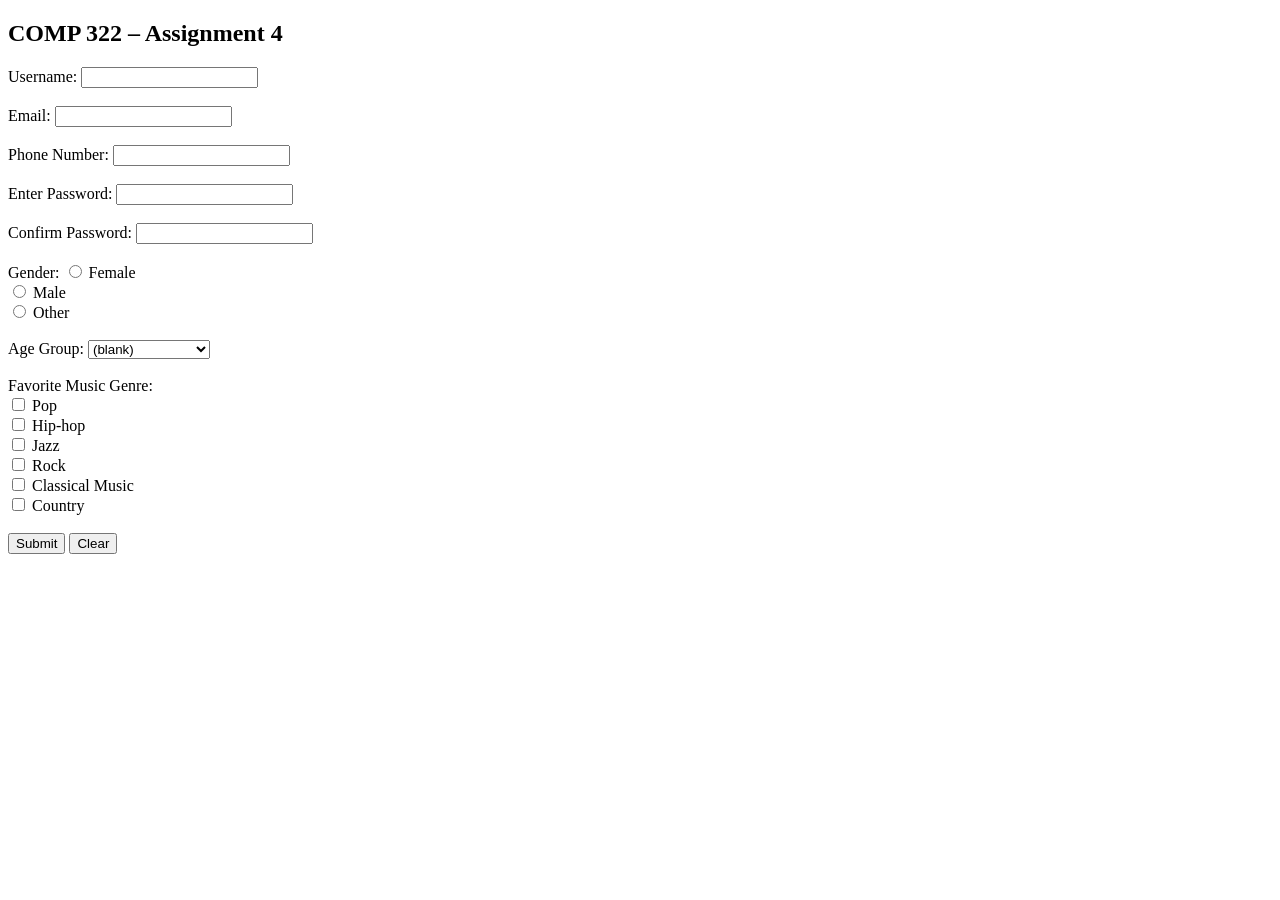
==== form.html @ 92892156 "Add error message spans to form labels Added span elements for error messages next to form labels." ====
<!DOCTYPE html>
<html>
<head>
    <title>Assignment 4 Form</title>
    <style>
        .error { color: red; }
        .warning { color: orange; }
    </style>
</head>
<body>

<h2>COMP 322 – Assignment 4</h2>

<form id="userForm">

    <label id="userLabel">Username: <span class="msg"></span></label>
    <input type="text" id="username"><br><br>

    <label id="emailLabel">Email: <span class="msg"></span></label>
    <input type="text" id="email"><br><br>

    <label id="phoneLabel">Phone Number: <span class="msg"></span></label>
    <input type="text" id="phone"><br><br>

    <label id="passLabel">Enter Password: <span class="msg"></span></label>
    <input type="password" id="password"><br><br>

    <label id="confirmLabel">Confirm Password: <span class="msg"></span></label>
    <input type="password" id="confirm"><br><br>

   <label id="genderLabel">Gender: <span class="msg"></span></label>
    <input type="radio" name="gender" value="Female"> Female<br>
    <input type="radio" name="gender" value="Male"> Male<br>
    <input type="radio" name="gender" value="Other"> Other<br><br>

    <label id="ageLabel">Age Group: <span class="msg"></span></label>
    <select id="age">
        <option value="">(blank)</option>
        <option value="<21">< 21 years old</option>
        <option value="21-25">21 - 25 years old</option>
        <option value="26-35">26 - 35 years old</option>
        <option value="36-50">36 - 50 years old</option>
        <option value="50+">50 years old</option>
    </select><br><br>

    <label>Favorite Music Genre:</label><br>
    <input type="checkbox" value="Pop"> Pop<br>
    <input type="checkbox" value="Hip-hop"> Hip-hop<br>
    <input type="checkbox" value="Jazz"> Jazz<br>
    <input type="checkbox" value="Rock"> Rock<br>
    <input type="checkbox" value="Classical"> Classical Music<br>
    <input type="checkbox" value="Country"> Country<br><br>

    <button type="button" onclick="validateForm()">Submit</button>
    <button type="reset" onclick="clearWarnings()">Clear</button>

</form>

<script src="validation.js"></script>
</body>
</html>
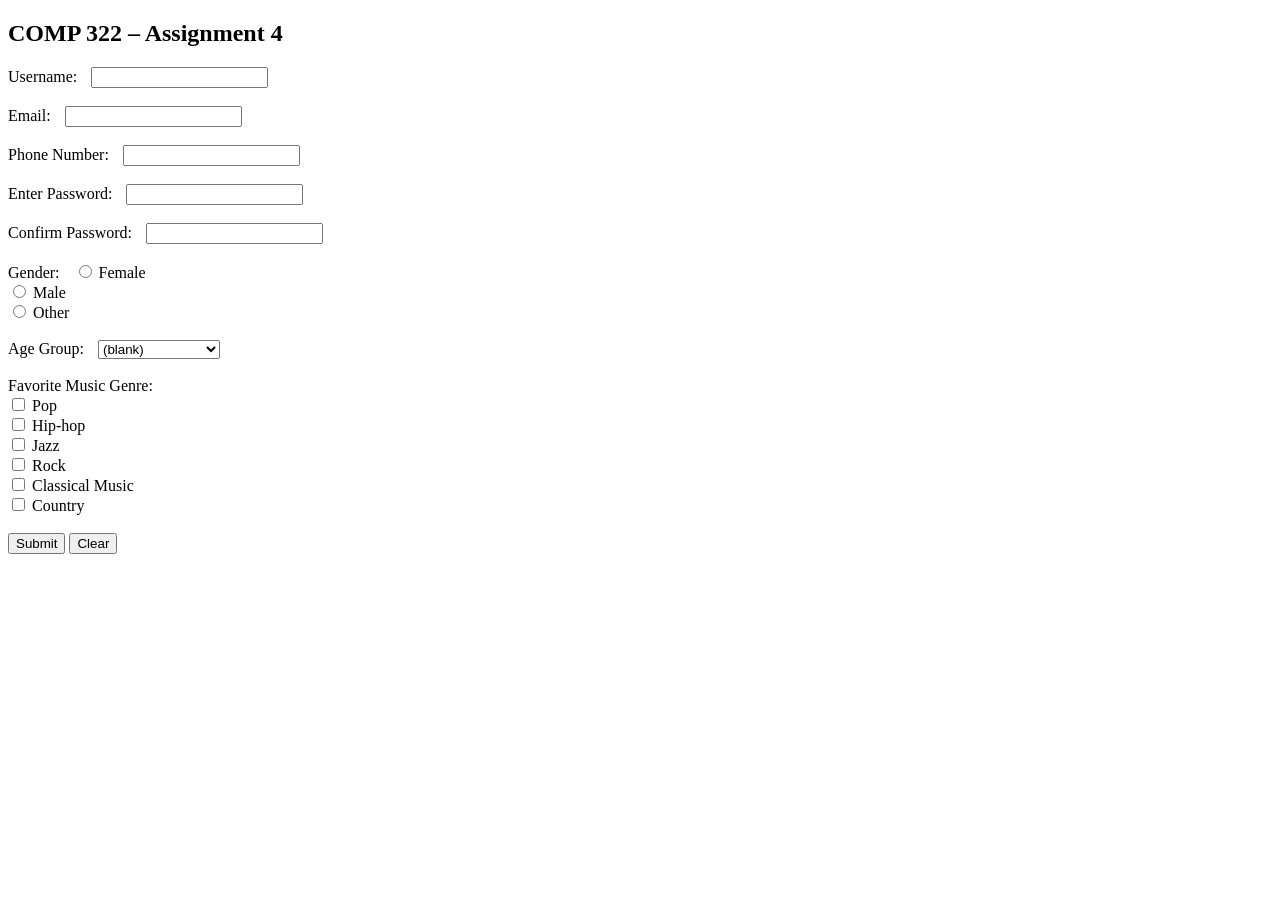
==== commit d7fca71e: "Add message styles for form validation feedback Updated the form to include message styles for error" ====
--- a/form.html
+++ b/form.html
@@ -3,8 +3,16 @@
 <head>
     <title>Assignment 4 Form</title>
     <style>
-        .error { color: red; }
-        .warning { color: orange; }
+        .msg {
+            font-weight: bold;
+            margin-left: 10px;
+        }
+        .msg.error {
+            color: red;
+        }
+        .msg.warning {
+            color: orange;
+        }
     </style>
 </head>
 <body>
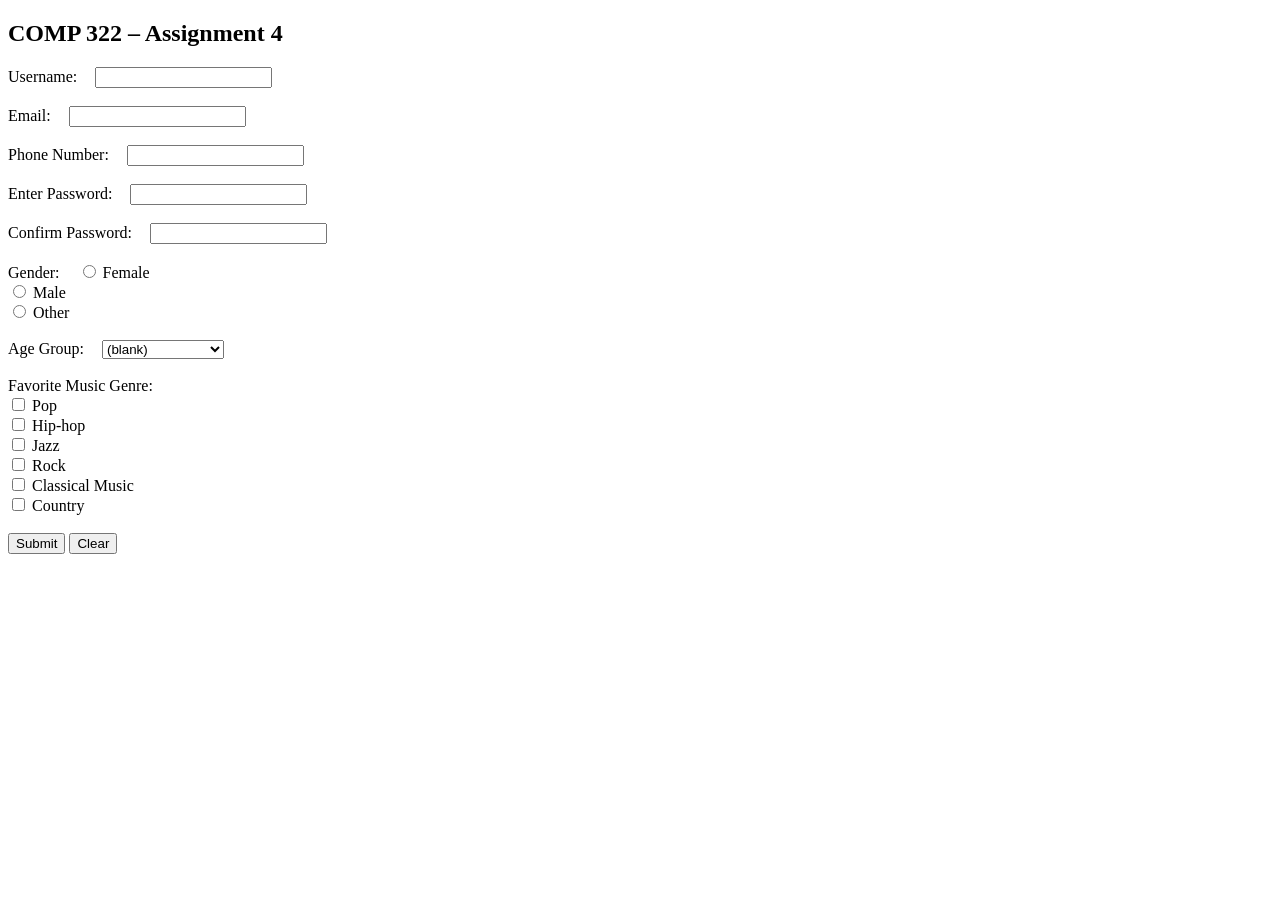
==== commit 260ba5cf: "Fixing coloring issue" ====
--- a/form.html
+++ b/form.html
@@ -6,6 +6,7 @@
         .msg {
             font-weight: bold;
             margin-left: 10px;
+            display: inline-block;
         }
         .msg.error {
             color: red;
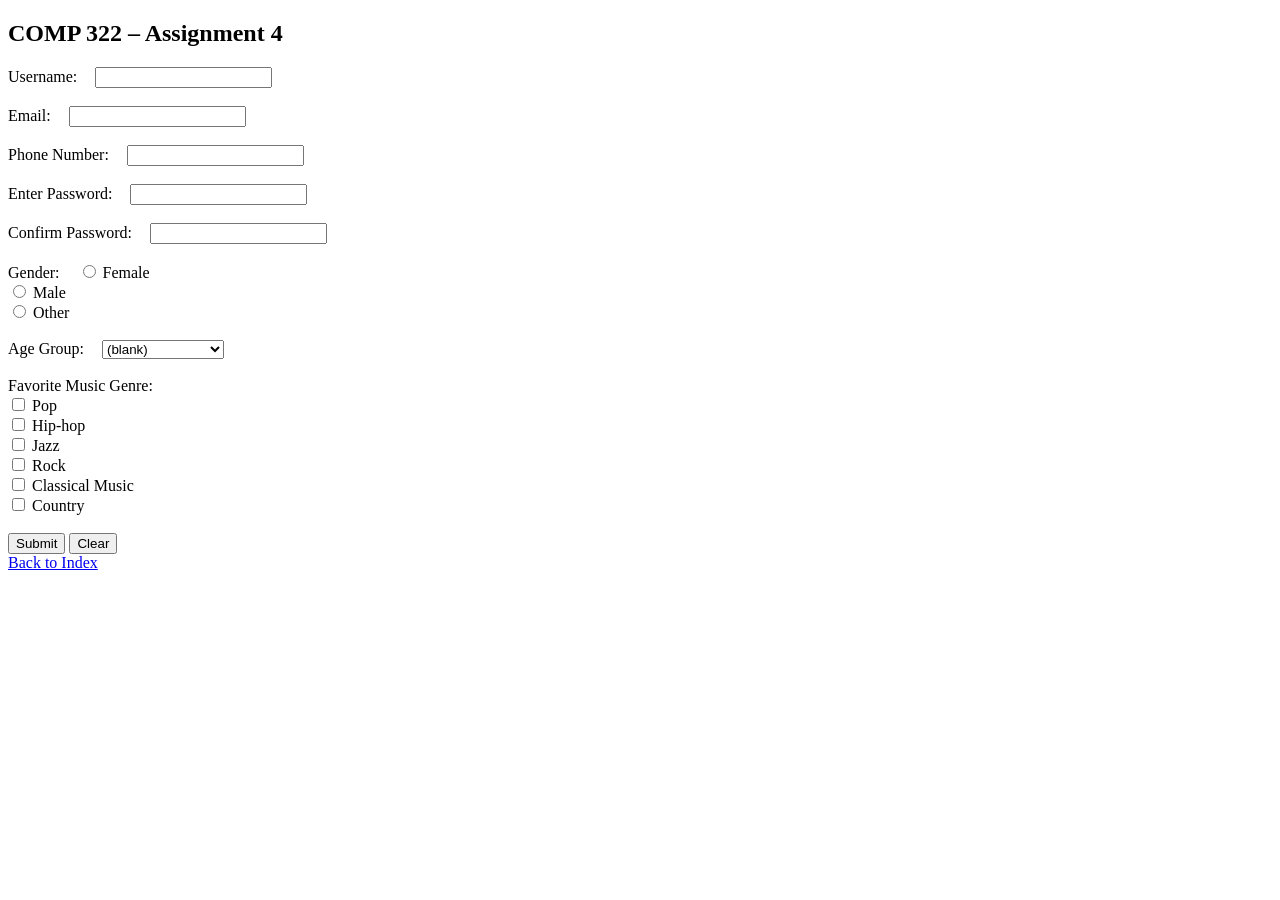
==== commit 78b0b476: "Add navigation link to index page Added a link to navigate back to the index page." ====
--- a/form.html
+++ b/form.html
@@ -66,5 +66,6 @@
 </form>
 
 <script src="validation.js"></script>
+<a href="index.html">Back to Index</a>
 </body>
 </html>
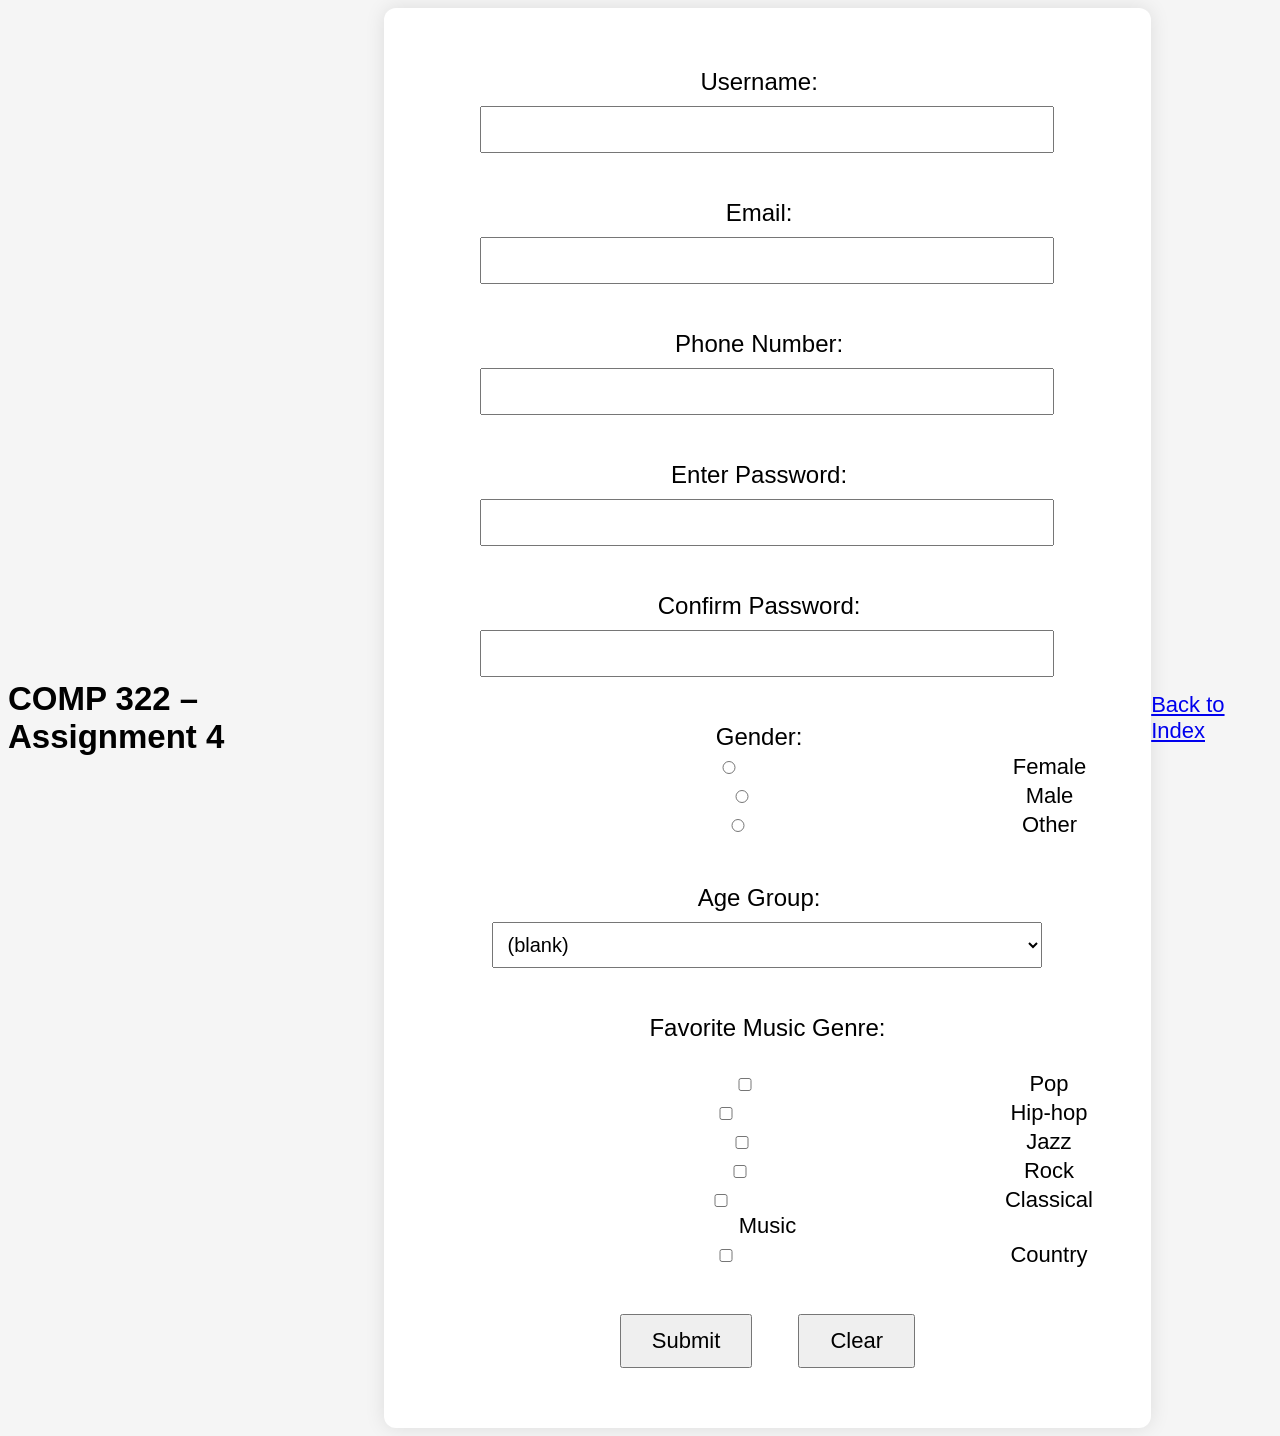
==== commit b5d700b5: "Enhance form styling and layout Updated form styles and layout for better user experience." ====
--- a/form.html
+++ b/form.html
@@ -3,18 +3,60 @@
 <head>
     <title>Assignment 4 Form</title>
     <style>
-        .msg {
-            font-weight: bold;
-            margin-left: 10px;
-            display: inline-block;
-        }
-        .msg.error {
-            color: red;
-        }
-        .msg.warning {
-            color: orange;
-        }
-    </style>
+    body {
+        display: flex;
+        justify-content: center;
+        align-items: center;
+        min-height: 100vh;
+        background: #f5f5f5;
+        font-size: 22px;
+        font-family: Arial, sans-serif;
+    }
+
+    form {
+        text-align: center;
+        background: white;
+        padding: 40px;
+        border-radius: 12px;
+        width: 60%;
+        box-shadow: 0 0 20px rgba(0,0,0,0.1);
+    }
+
+    input, select {
+        font-size: 20px;
+        padding: 10px;
+        width: 80%;
+        margin-top: 10px;
+    }
+
+    label {
+        display: block;
+        margin-top: 20px;
+        font-size: 24px;
+    }
+
+    button {
+        font-size: 22px;
+        padding: 12px 30px;
+        margin: 20px;
+        cursor: pointer;
+    }
+
+    .msg {
+        font-weight: bold;
+        margin-left: 10px;
+        display: inline-block; 
+    }
+
+    .error {
+        color: red;
+    }
+
+    .warning {
+        color: orange;
+    }
+</style>
+
 </head>
 <body>
 
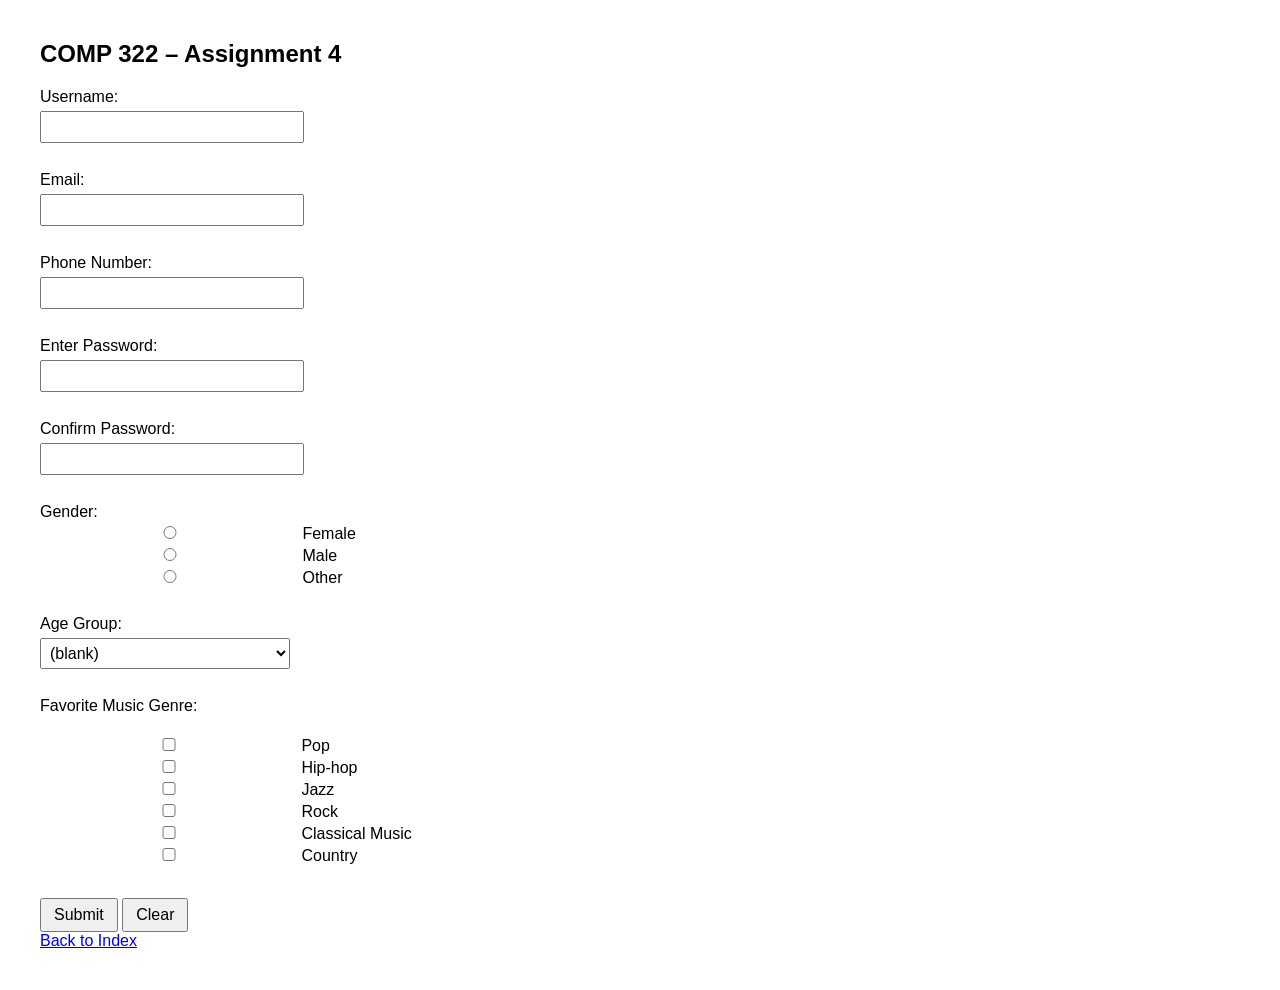
==== commit 8daad05d: "Refactor form.html for improved layout and styles Updated form layout and styling for better usabili" ====
--- a/form.html
+++ b/form.html
@@ -4,48 +4,39 @@
     <title>Assignment 4 Form</title>
     <style>
     body {
-        display: flex;
-        justify-content: center;
-        align-items: center;
-        min-height: 100vh;
-        background: #f5f5f5;
-        font-size: 22px;
         font-family: Arial, sans-serif;
+        font-size: 16px;
+        background-color: white;
+        margin: 40px;
     }
 
     form {
-        text-align: center;
-        background: white;
-        padding: 40px;
-        border-radius: 12px;
-        width: 60%;
-        box-shadow: 0 0 20px rgba(0,0,0,0.1);
-    }
-
-    input, select {
-        font-size: 20px;
-        padding: 10px;
-        width: 80%;
-        margin-top: 10px;
+        text-align: left;
+        width: 400px;
     }
 
     label {
         display: block;
-        margin-top: 20px;
-        font-size: 24px;
+        margin-top: 10px;
+    }
+
+    input, select {
+        margin-top: 5px;
+        padding: 5px;
+        font-size: 16px;
+        width: 250px;
     }
 
     button {
-        font-size: 22px;
-        padding: 12px 30px;
-        margin: 20px;
-        cursor: pointer;
+        margin-top: 15px;
+        padding: 6px 12px;
+        font-size: 16px;
     }
 
     .msg {
         font-weight: bold;
-        margin-left: 10px;
-        display: inline-block; 
+        margin-left: 5px;
+        display: inline-block;
     }
 
     .error {
@@ -56,6 +47,7 @@
         color: orange;
     }
 </style>
+
 
 </head>
 <body>
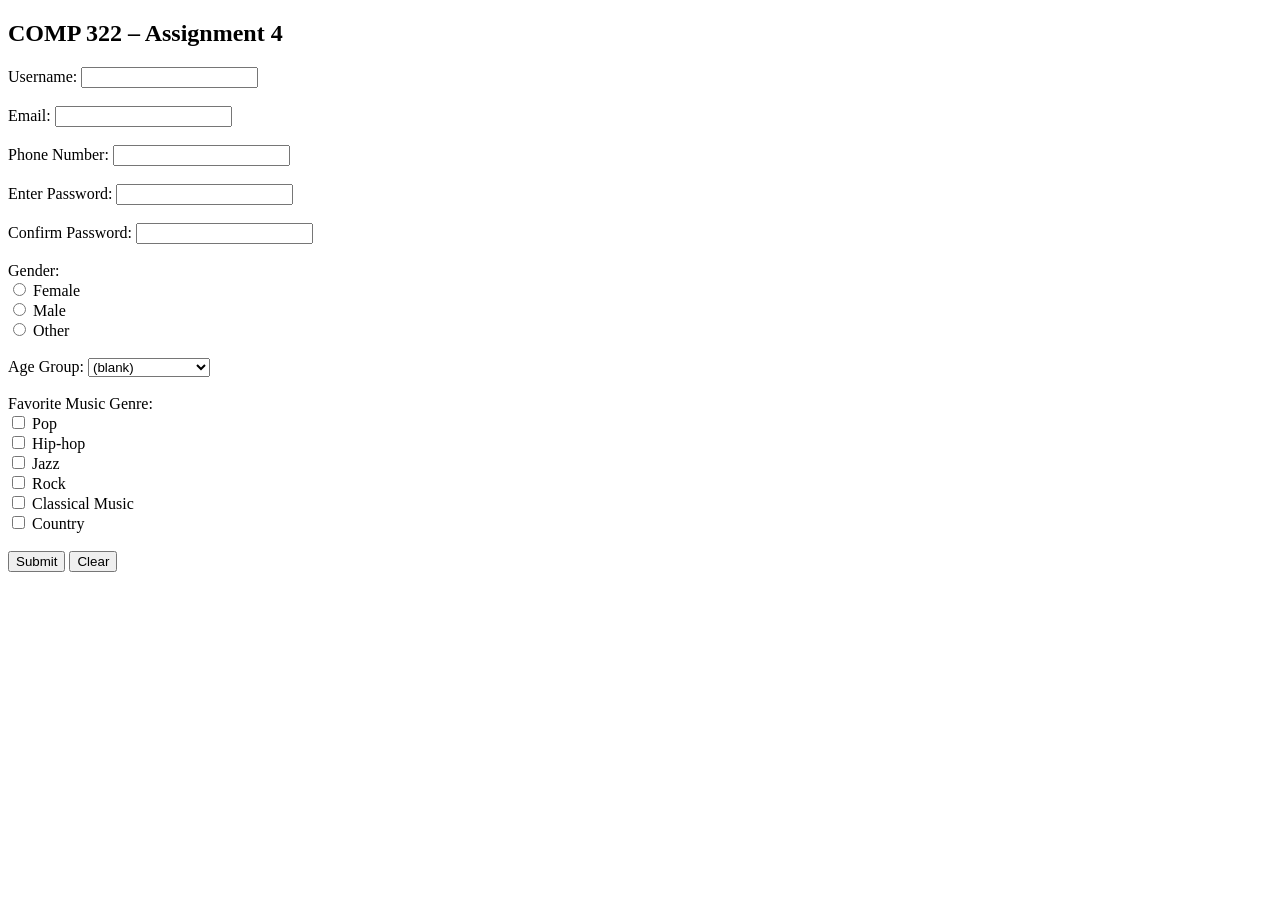
==== commit 2e60d333: "Replacing files" ====
--- a/form.html
+++ b/form.html
@@ -3,52 +3,9 @@
 <head>
     <title>Assignment 4 Form</title>
     <style>
-    body {
-        font-family: Arial, sans-serif;
-        font-size: 16px;
-        background-color: white;
-        margin: 40px;
-    }
-
-    form {
-        text-align: left;
-        width: 400px;
-    }
-
-    label {
-        display: block;
-        margin-top: 10px;
-    }
-
-    input, select {
-        margin-top: 5px;
-        padding: 5px;
-        font-size: 16px;
-        width: 250px;
-    }
-
-    button {
-        margin-top: 15px;
-        padding: 6px 12px;
-        font-size: 16px;
-    }
-
-    .msg {
-        font-weight: bold;
-        margin-left: 5px;
-        display: inline-block;
-    }
-
-    .error {
-        color: red;
-    }
-
-    .warning {
-        color: orange;
-    }
-</style>
-
-
+        .error { color: red; }
+        .warning { color: orange; }
+    </style>
 </head>
 <body>
 
@@ -56,27 +13,27 @@
 
 <form id="userForm">
 
-    <label id="userLabel">Username: <span class="msg"></span></label>
+    <label id="userLabel">Username:</label>
     <input type="text" id="username"><br><br>
 
-    <label id="emailLabel">Email: <span class="msg"></span></label>
+    <label id="emailLabel">Email:</label>
     <input type="text" id="email"><br><br>
 
-    <label id="phoneLabel">Phone Number: <span class="msg"></span></label>
+    <label id="phoneLabel">Phone Number:</label>
     <input type="text" id="phone"><br><br>
 
-    <label id="passLabel">Enter Password: <span class="msg"></span></label>
+    <label id="passLabel">Enter Password:</label>
     <input type="password" id="password"><br><br>
 
-    <label id="confirmLabel">Confirm Password: <span class="msg"></span></label>
+    <label id="confirmLabel">Confirm Password:</label>
     <input type="password" id="confirm"><br><br>
 
-   <label id="genderLabel">Gender: <span class="msg"></span></label>
+    <label id="genderLabel">Gender:</label><br>
     <input type="radio" name="gender" value="Female"> Female<br>
     <input type="radio" name="gender" value="Male"> Male<br>
     <input type="radio" name="gender" value="Other"> Other<br><br>
 
-    <label id="ageLabel">Age Group: <span class="msg"></span></label>
+    <label id="ageLabel">Age Group:</label>
     <select id="age">
         <option value="">(blank)</option>
         <option value="<21">< 21 years old</option>
@@ -100,6 +57,5 @@
 </form>
 
 <script src="validation.js"></script>
-<a href="index.html">Back to Index</a>
 </body>
 </html>
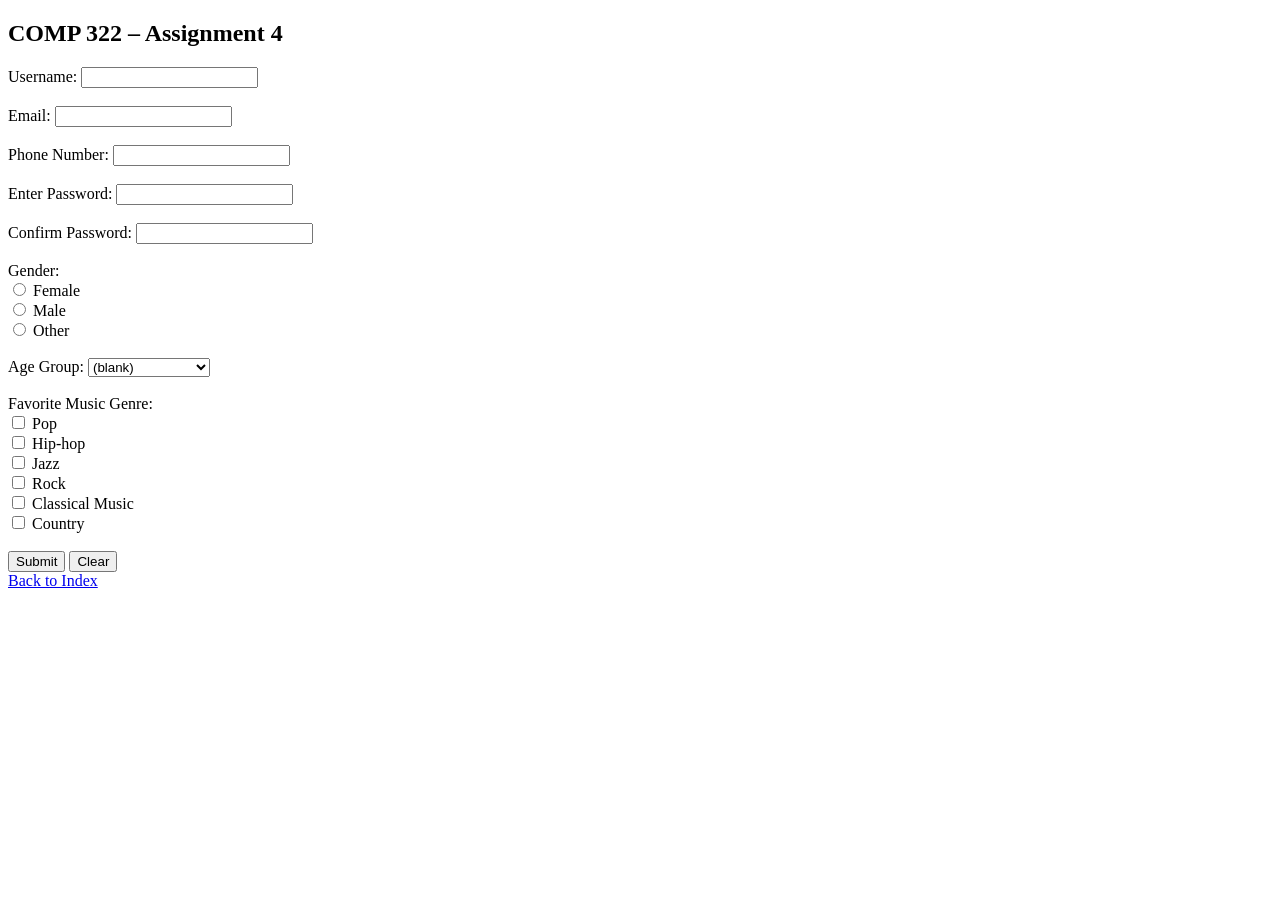
==== commit cd6a1c90: "Add navigation link to index in form.html Added a link to navigate back to the index page." ====
--- a/form.html
+++ b/form.html
@@ -57,5 +57,6 @@
 </form>
 
 <script src="validation.js"></script>
+<a href="index.html">Back to Index</a>
 </body>
 </html>
